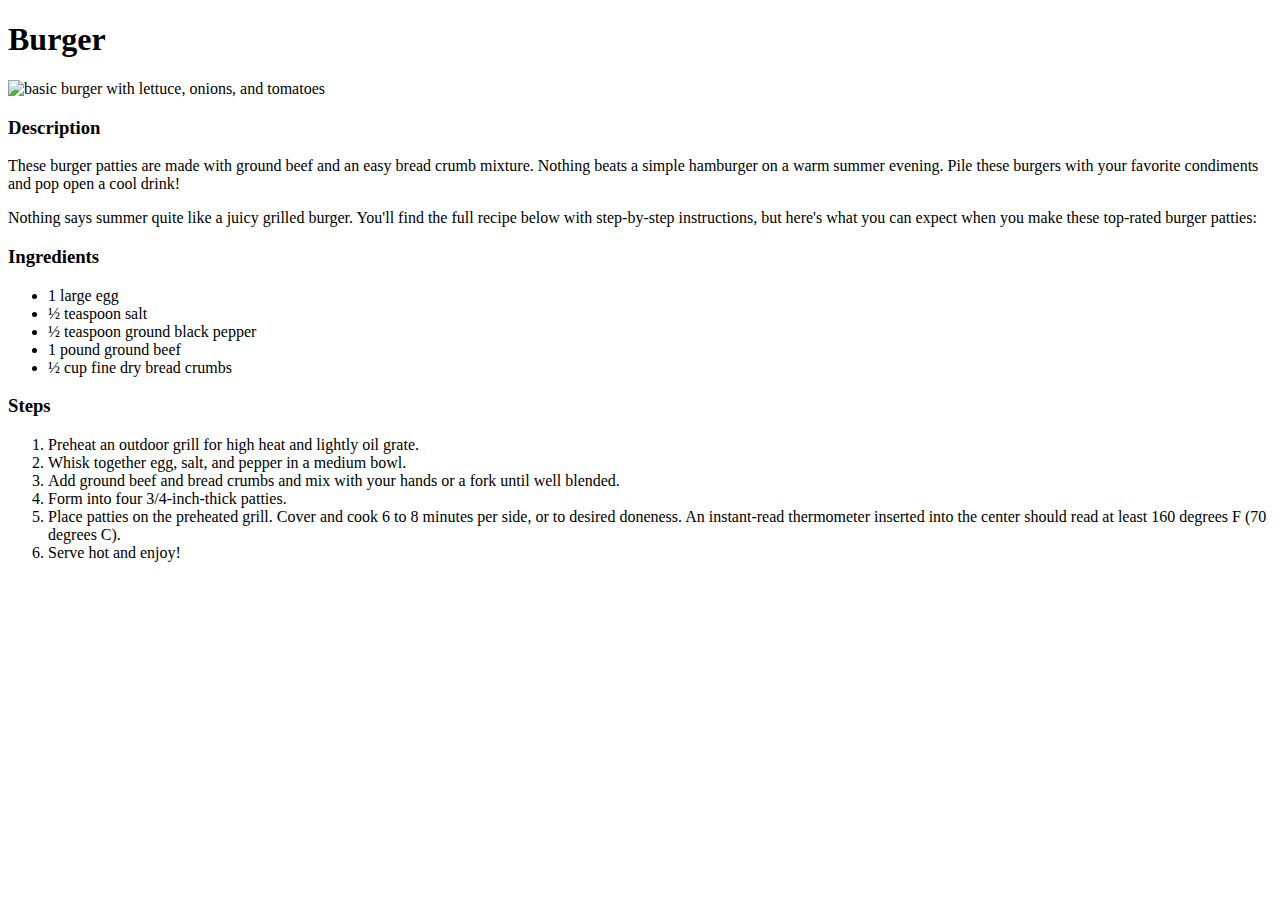
==== recipes/burger.html @ 15c39c24 "info added to burger recipe page" ====
<!DOCTYPE html>
<html lang="en">
    <head>
        <meta charset="UTF-8">
        <title>Burger Recipe</title>
    </head>
    <body>
        <h1>Burger</h1>
        <img src="https://www.allrecipes.com/thmb/5bbowF39Flo1sblOqjMQifuj1a8=/750x0/filters:no_upscale():max_bytes(150000):strip_icc():format(webp)/25473-the-perfect-basic-burger-DDMFS-4x3-56eaba3833fd4a26a82755bcd0be0c54.jpg" alt="basic burger with lettuce, onions, and tomatoes">
        <h3>Description</h3>
        <p>These burger patties are made with ground beef and an easy bread crumb mixture. Nothing beats a simple hamburger on a warm summer evening. Pile these burgers with your favorite condiments and pop open a cool drink!</p>
        <p>Nothing says summer quite like a juicy grilled burger. You'll find the full recipe below with step-by-step instructions, but here's what you can expect when you make these top-rated burger patties:</p>
        <h3>Ingredients</h3>
        <ul>
            <li>1 large egg</li>
            <li>½ teaspoon salt</li>
            <li>½ teaspoon ground black pepper</li>
            <li>1 pound ground beef</li>
            <li>½ cup fine dry bread crumbs</li>
        </ul>
        <h3>Steps</h3>
        <ol>
            <li>Preheat an outdoor grill for high heat and lightly oil grate.</li>
            <li>Whisk together egg, salt, and pepper in a medium bowl.</li>
            <li>Add ground beef and bread crumbs and mix with your hands or a fork until well blended.</li>
            <li>Form into four 3/4-inch-thick patties.</li>
            <li>Place patties on the preheated grill. Cover and cook 6 to 8 minutes per side, or to desired doneness. An instant-read thermometer inserted into the center should read at least 160 degrees F (70 degrees C).</li>
            <li>Serve hot and enjoy!</li>
        </ol>
    </body>
</html>
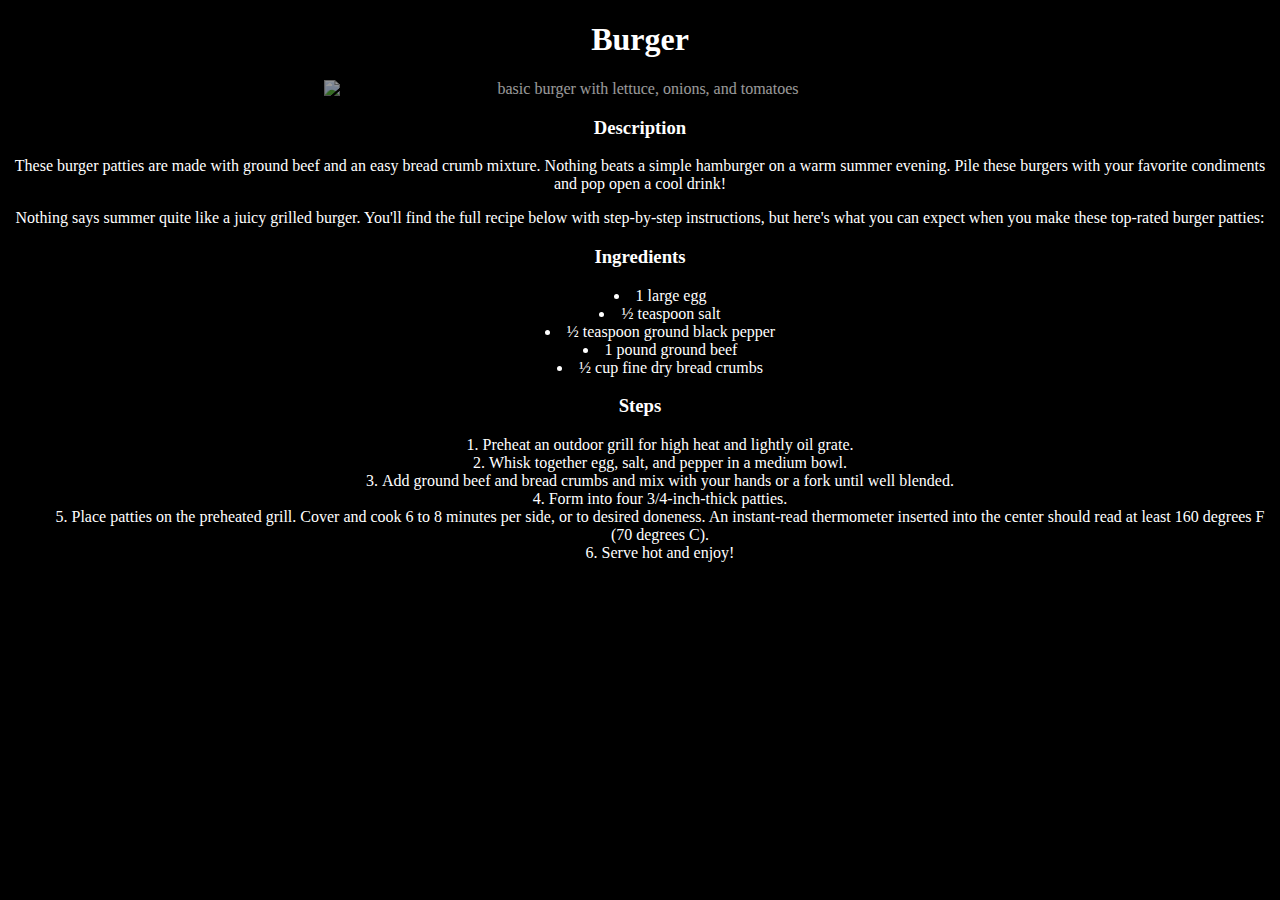
==== commit 5f6938ac: "Add style to recipe list" ====
--- a/recipes/burger.html
+++ b/recipes/burger.html
@@ -3,6 +3,7 @@
     <head>
         <meta charset="UTF-8">
         <title>Burger Recipe</title>
+        <link rel="stylesheet" href="../styles.css">
     </head>
     <body>
         <h1>Burger</h1>
--- a/styles.css
+++ b/styles.css
@@ -0,0 +1,32 @@
+* {
+    font-family: Georgia, 'Times New Roman', Times, serif;
+    background-color: black;
+    color: white;
+    text-align: center;
+}
+
+img {
+    display: block;
+    margin-left: auto;
+    margin-right: auto;
+    width: 50%;
+    opacity: 0.6;
+}
+
+.pizza-image {
+    opacity: .8;
+}
+
+ul {
+    text-align: center;
+    list-style-position: inside;
+}
+
+ol {
+    text-align: center;
+    list-style-position: inside;
+}
+
+.homepage {
+    font-size: 20px;
+}